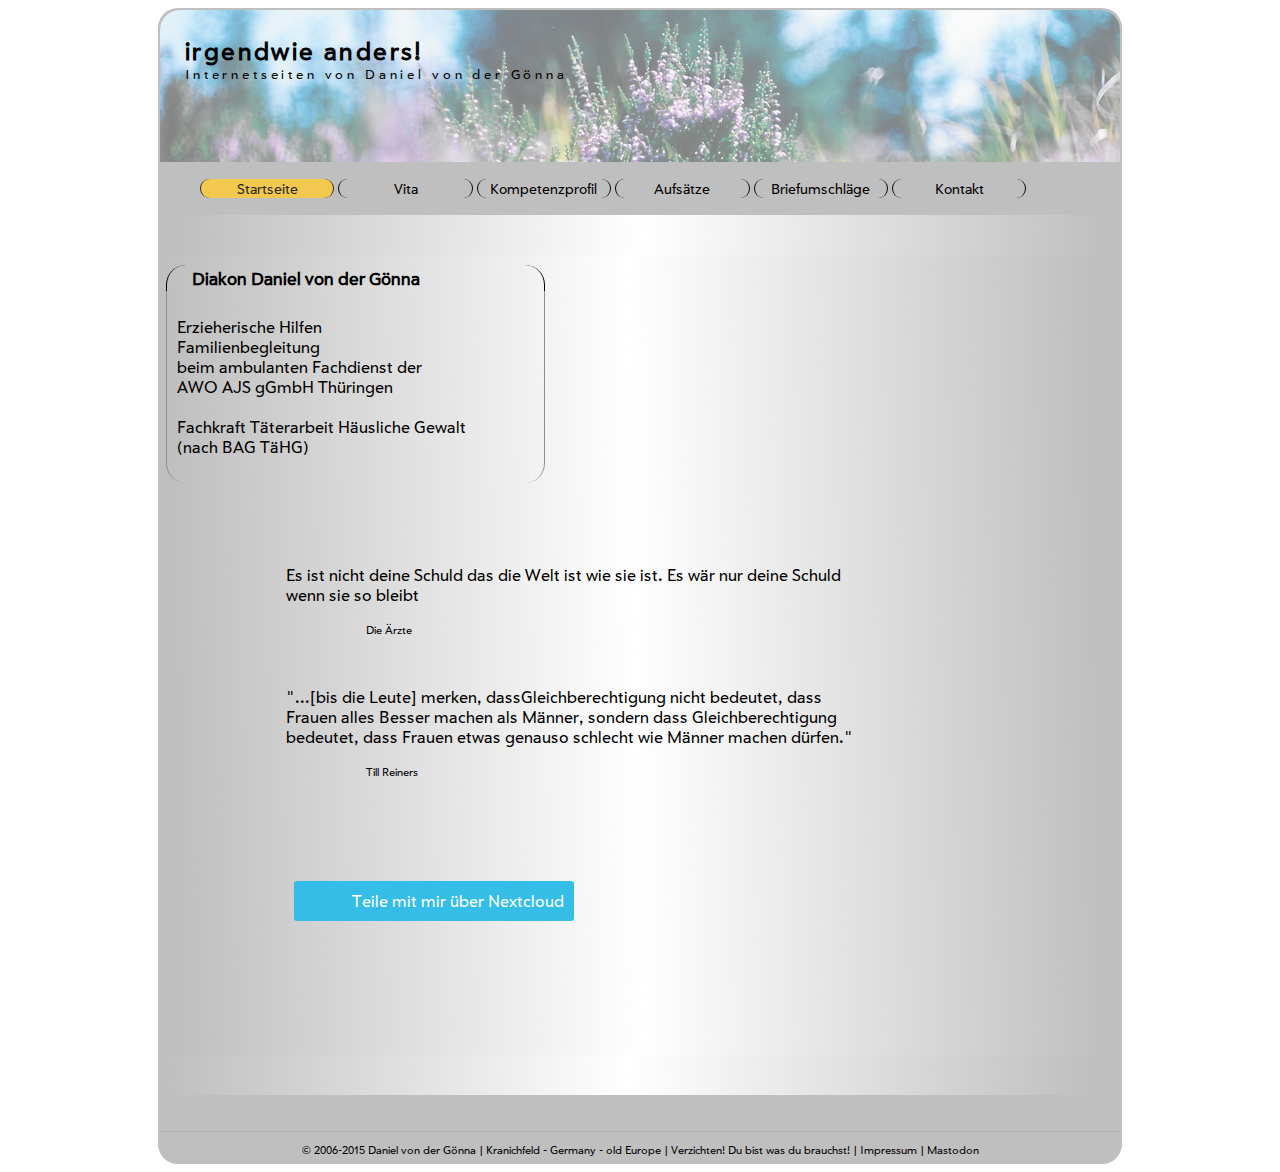
==== index.html @ 7bdaf83d "Briefumschläge entfernen" ====
<!DOCTYPE HTML PUBLIC "-//W3C//DTD HTML 4.01 Transitional//EN" "http://www.w3.org/TR/html4/loose.dtd">
<html>

<head>
  <title>Irgendwieanders.eu</title>
  <meta name="viewport" content="width=device-width, initial-scale=1">
  <meta name="AUTHOR" content="Daniel von der Gönna">
  <meta charset="utf-8">
  <link rel="stylesheet" type="text/css" href="formate.css">
  <link rel="shortcut icon" type="image/png" href="bilder/icon.png"/>
</head>
<body>
<div id="zentinh">

<div id="kopf">
<p id="titel">irgendwie anders!</p>
<p id="untertitel">Internetseiten von Daniel von der G&ouml;nna</p>

</div>
  <ul id="tabs">
    <li style="background-color:#ffcc33;opacity:0.8;color:black;">Startseite</li>
    <li><a href="steckbrief.html">Vita</a></li>
    <li><a href="kompetenzen.html" >Kompetenzprofil</a></li>
    <li><a href="arbeit.html">Aufsätze</a></li>
    <li><a href="brief/index.html">Briefumschl&auml;ge</a></li>
    <li><A href="impressum.html">Kontakt</a></li>
  </ul>
<div id="texte" style="height:880px;">

<div id="info" style="min-width:200px;">
			<h2 id="infobox">Diakon Daniel von der G&ouml;nna</h2>
		 	<div id="infobox">

		  		<p>Erzieherische Hilfen<br>
				Familienbegleitung<br>
				beim ambulanten Fachdienst der<br>
				AWO AJS gGmbH Th&uuml;ringen<br><br>
				Fachkraft T&auml;terarbeit H&auml;usliche Gewalt<br> (nach BAG T&auml;HG)</p>
		 	</div>
		</div>


<p id="text" style="margin-top:350px; margin-left:120px">Es ist nicht deine Schuld das die Welt ist wie sie ist. Es w&auml;r nur deine Schuld wenn sie so bleibt</p>
<p id="text" style="font-size:8pt;margin-left:200px">Die &Auml;rzte</p>

 
<p id="text" style="margin-top:50px; margin-left:120px">"...[bis die Leute] merken, dassGleichberechtigung nicht bedeutet, dass Frauen alles Besser machen als M&auml;nner, sondern dass Gleichberechtigung bedeutet, dass Frauen etwas genauso schlecht wie M&auml;nner machen d&uuml;rfen."</p>
<p id="text" style="font-size:8pt;margin-left:200px">Till Reiners</p>

<p id="text" style="padding-left: 110px; padding-top: 80px;"><a target="_blank" rel="noreferrer noopener" href="https://nextcloud.com/federation#daniel@dienste.srvdg.de/wolke" style="padding:10px;background-color:#34BDE7;color:#ffffff;border-radius:3px;padding-left:4px;"> <span style="background-image:url(https://dienste.srvdg.de/wolke/index.php/apps/theming/image/logo?useSvg=1&amp;v=24);width:50px;height:30px;position:relative;top:8px;background-size:contain;display:inline-block;background-repeat:no-repeat; background-position: center center;"></span> Teile mit mir über Nextcloud</a>
</p>


</div>
<div id="fuss">
<p>&#169; 2006-2015 Daniel von der G&#246;nna | Kranichfeld - Germany - old Europe | Verzichten! Du bist was du brauchst! | <a href="impressum.html">Impressum</a> | <a rel="me" href="https://mastodon.aventer.biz/@davodego">Mastodon</a></p>
</div>
</div>

</body>
</html>
---- formate.css ----
@font-face {font-family: 'prelude';
	src: url('fonts/Prelude-Medium.ttf') format('truetype');}
	
@font-face {font-familiy: 'prelude';
      src: url('fonts/Prelude-MediumOblique.ttf') format('truetype');
      font-style: italic;}
      
@font-face {font-familiy: 'prelude';
      src: url('fonts/Prelude-Bold.ttf') format('truetype');
      font-style: bold;}

body 	{font-family: prelude;
	font: normal black 100.1%;
	text-align:left;
	background-color:#ffffff;}
	 
#sidebar a:hover {color:#FF4949;
	text-decoration:none;}

#sidebar a:visited {text-decoration:none;
	 color:#FF4949;}
         
	
div#zentinh {margin:auto;
	align:center;
	padding:2px;
	width:960px;
	text-align:left;
	vertical-align: middle;
	background-color:#c0bfbf;
	min-height:300px;
	border-radius: 20px; 
	-moz-border-radius: 20px; 
	-webkit-border-radius: 20px;}
	
div#kopf {background-image: url("bilder/heide.png");
	background-position:center;
	padding:5px;
	margin:0px;
	border-top-left-radius: 20px; 
	border-top-right-radius: 20px; 
	-moz-border-radius-topleft: 20px; 
	-moz-border-radius-topright: 20px; 
	-webkit-border-top-left-radius: 20px; 
	-webkit-border-top-right-radius: 20px;}

p#titel {font-size:1.5em;
	margin: 20px 0 0 20px;
	letter-spacing:0.1em;
	font-weight:bold;
	color:#000000;}

p#untertitel {font-size:0.8em;
	margin:0 0 0 20px;
	color:#000000;
	letter-spacing:0.3em;
	padding-bottom:75px;}

#tabs ul {text-align: center;
	font-family:prelude;}

#tabs li {
	list-style-type: none;
	font-size:0.9em;
	width:8.5em;
	padding-left:5px;
	padding-right:5px;
        text-align: center;
        display:inline-block;
	border-left: solid 1px black;
	border-right: solid black 1px;
	border-radius:20px;}

#tabs li a {text-decoration:none;
	color:black;
	display:block;}

#tabs li a:hover {display:block;
	opacity:0.8;
	color:black;}

#tabs li:hover {background-color:#ffcc33;
	opacity:0.8;
	color:black;}
	
#sidebar {float:right;
	padding-right:5px;}

#sidebar ul {width:150px;
	list-style-type: none;
	font-size:1em;
        text-align: left;
	border-left: solid 1px black;
	border-radius:20px;}
	
#sidebar ul li {font-size:0.8em;
	padding-bottom:15px;
	padding-top:15px;
	border-bottom:1px solid #FFFFFF;}

#sidebar li a {text-decoration:none;
	color:black;
	display:block;}

div#texte {margin:0px;
	padding-left:5px;
	padding-right:5px;
	text-align:left;
	vertical-align: center;
	background-image: url("bilder/bg.png");
	background-repeat: repeat-y;
	background-position:center;
	border:1px solid #c0bfbf;
	min-height:280px;
	border-bottom-left-radius: 20px; 
	border-bottom-right-radius: 20px; 
	-moz-border-radius-bottomleft: 20px; 
	-moz-border-radius-bottomright: 20px; 
	-webkit-border-bottom-left-radius: 20px; 
	-webkit-border-bottom-right-radius: 20px;}

div#info {position:relative;
	float:left;
	margin-top:50px;
	width:40%;}

div#infobox {border-left:1px solid #8E8E8E;
	border-right:1px solid #8E8E8E;
	border-bottom-left-radius: 20px; 
	border-bottom-right-radius: 20px; 
	-moz-border-radius-bottomleft: 20px; 
	-moz-border-radius-bottomright: 20px; 
	-webkit-border-bottom-left-radius: 20px; 
	-webkit-border-bottom-right-radius: 20px;
	margin-bottom:20px;
	padding:10px;}
	
h2#infobox {margin:0;
    padding:2px;
    padding-left:25px;
    color:#000000;
    border-left:solid 1px #000000;
    border-right:solid 1px #000000;
    border-top-left-radius: 20px; 
    border-top-right-radius: 20px; 
    -moz-border-radius-topleft: 20px; 
    -moz-border-radius-topright: 20px; 
    -webkit-border-top-left-radius: 20px; 
    -webkit-border-top-right-radius: 20px;}


p#text {
	margin:18px;
	width:60%;
	font-size:12pt;
	}

h1 {color:#CC6600;
font-size:14pt;
font-weight:bolder;
text-align:left;
margin-left:18px;
margin-top:20px;}

h2 {color:black;
font-size:13pt;
margin-left:18px;}

h3 {color:black;
font-size:9pt;
margin-left:18px;
font-weight:lighter;
text-decoration:underline;}

div#fuss {clear:right;
position:relative;
bottom:0;
vertical-align:baseline;
text-align:center;
height:30px;
width:100%;
font-size:8pt;
border-top:dotted 1px #ABABAB;
border-width:90%;
margin-top:35px;}

table {background-clip: padding-box; /* this has been added */
    border-radius: 20px;
    color: #000000;
    border-left: 1px solid #000000;
    border-right:1px solid #000000;
    padding:1px;}
    
a:link {color:#000000;
	text-decoration:none;
	font-style:bold;}
	
a:hover {color:#FF4949;
	text-decoration:none;}

a:visited {text-decoration:none;
	 color:#FF4949;}
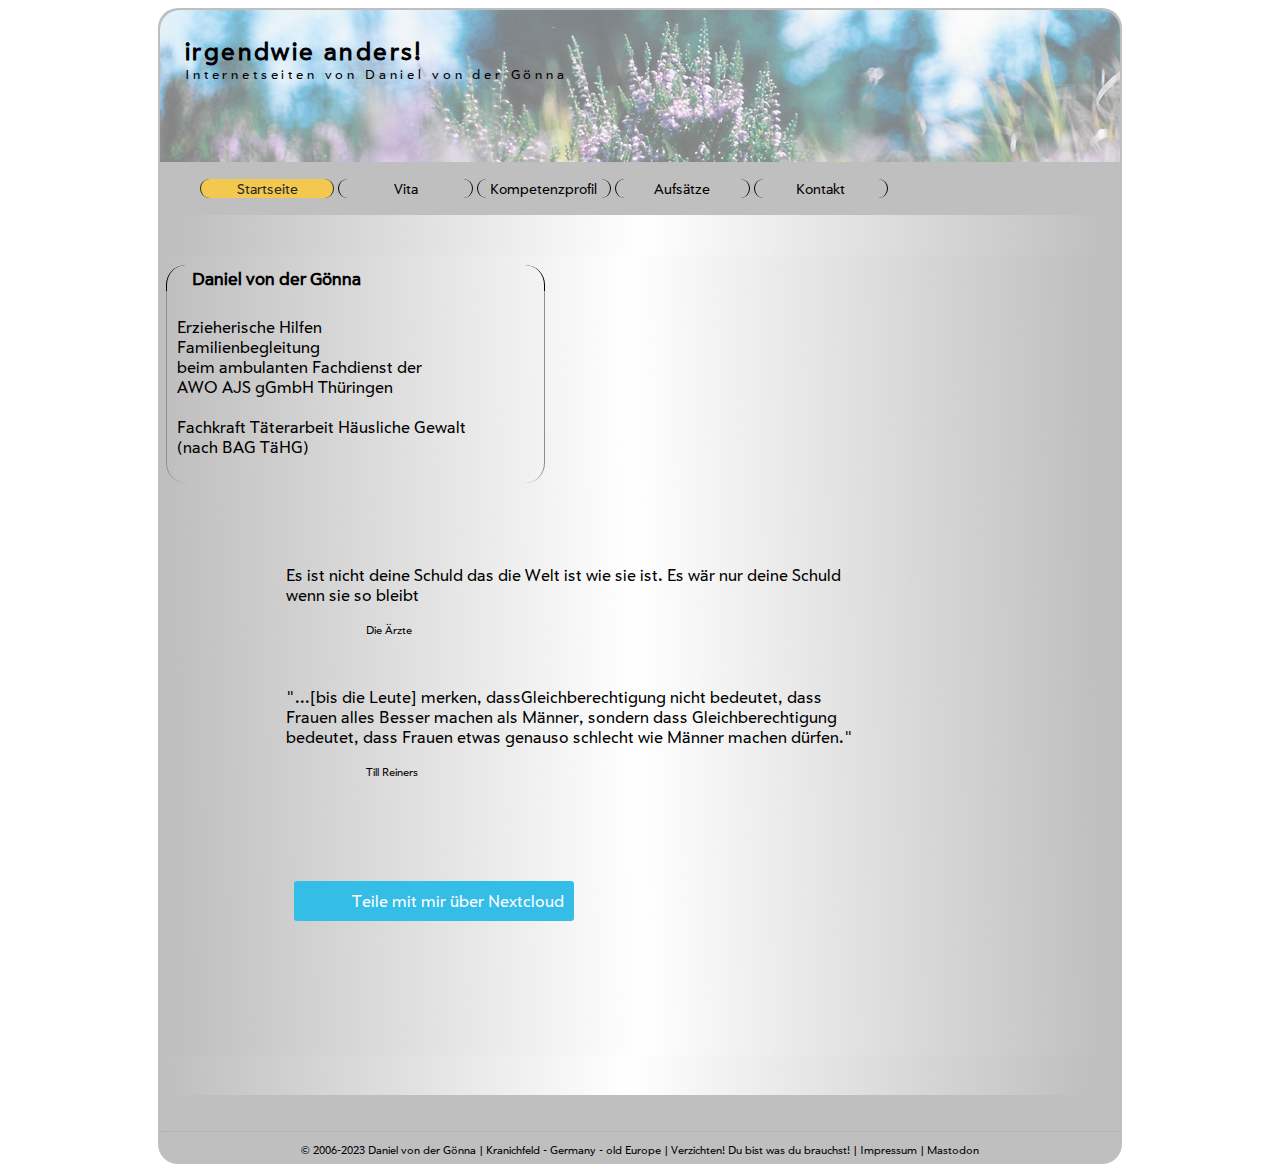
==== commit 29c61fbe: "anpassungen" ====
--- a/index.html
+++ b/index.html
@@ -22,13 +22,12 @@
     <li><a href="steckbrief.html">Vita</a></li>
     <li><a href="kompetenzen.html" >Kompetenzprofil</a></li>
     <li><a href="arbeit.html">Aufsätze</a></li>
-    <li><a href="brief/index.html">Briefumschl&auml;ge</a></li>
     <li><A href="impressum.html">Kontakt</a></li>
   </ul>
 <div id="texte" style="height:880px;">
 
 <div id="info" style="min-width:200px;">
-			<h2 id="infobox">Diakon Daniel von der G&ouml;nna</h2>
+			<h2 id="infobox">Daniel von der G&ouml;nna</h2>
 		 	<div id="infobox">
 
 		  		<p>Erzieherische Hilfen<br>
@@ -53,7 +52,7 @@
 
 </div>
 <div id="fuss">
-<p>&#169; 2006-2015 Daniel von der G&#246;nna | Kranichfeld - Germany - old Europe | Verzichten! Du bist was du brauchst! | <a href="impressum.html">Impressum</a> | <a rel="me" href="https://mastodon.aventer.biz/@davodego">Mastodon</a></p>
+<p>&#169; 2006-2023 Daniel von der G&#246;nna | Kranichfeld - Germany - old Europe | Verzichten! Du bist was du brauchst! | <a href="impressum.html">Impressum</a> | <a rel="me" href="https://mastodon.aventer.biz/@davodego">Mastodon</a></p>
 </div>
 </div>
 
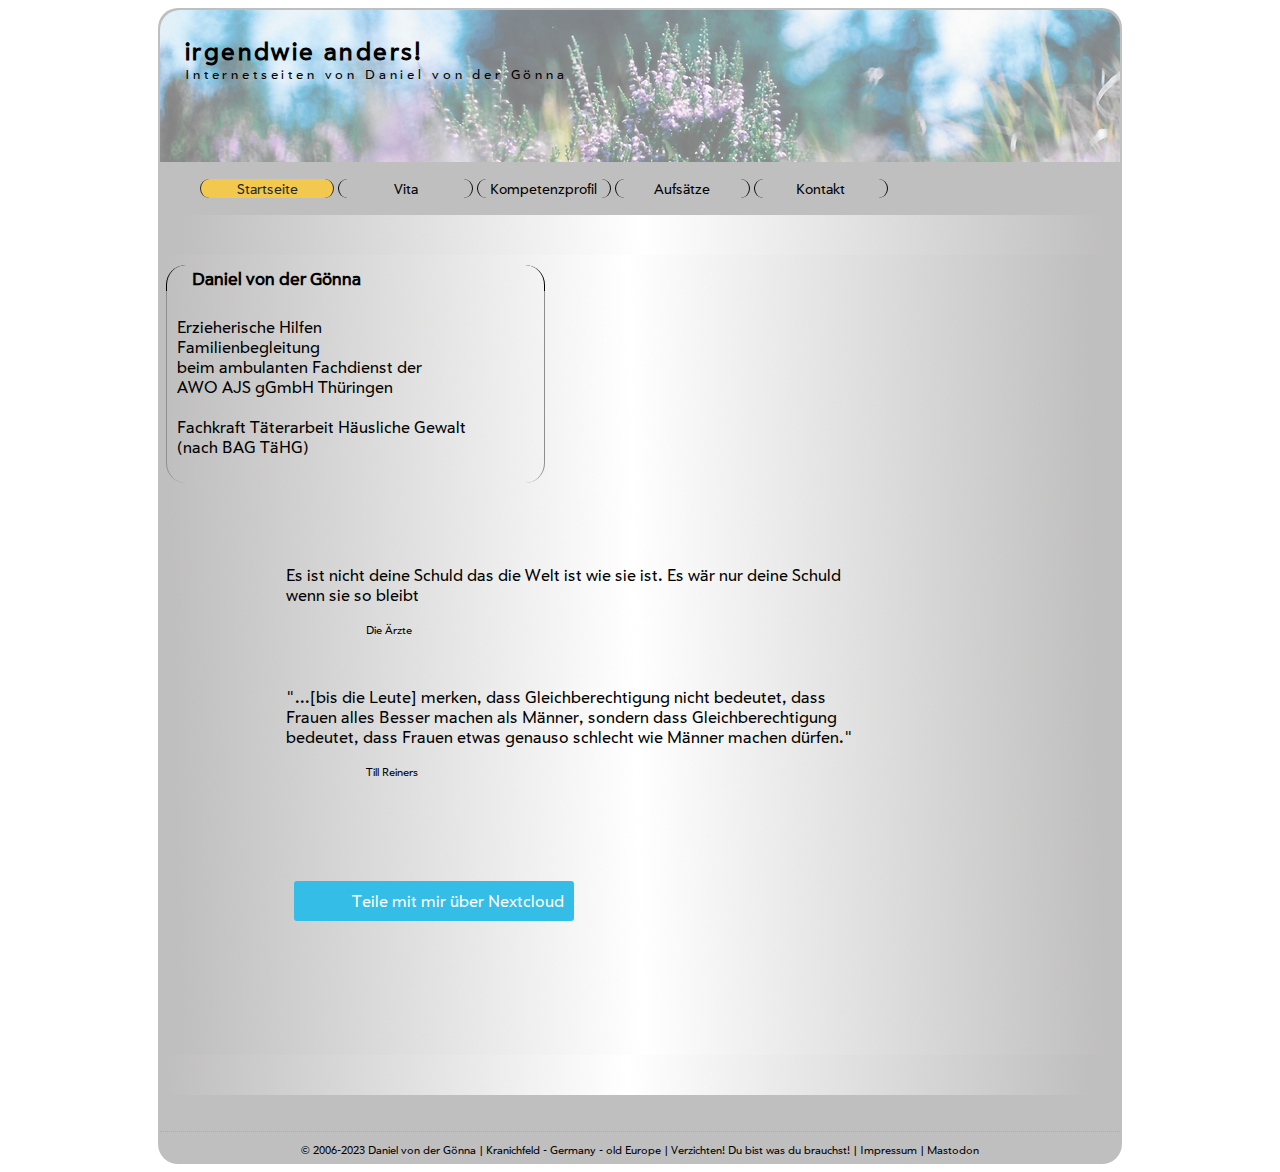
==== commit 14ba7ef2: "gitignore" ====
--- a/index.html
+++ b/index.html
@@ -43,7 +43,7 @@
 <p id="text" style="font-size:8pt;margin-left:200px">Die &Auml;rzte</p>
 
  
-<p id="text" style="margin-top:50px; margin-left:120px">"...[bis die Leute] merken, dassGleichberechtigung nicht bedeutet, dass Frauen alles Besser machen als M&auml;nner, sondern dass Gleichberechtigung bedeutet, dass Frauen etwas genauso schlecht wie M&auml;nner machen d&uuml;rfen."</p>
+<p id="text" style="margin-top:50px; margin-left:120px">"...[bis die Leute] merken, dass Gleichberechtigung nicht bedeutet, dass Frauen alles Besser machen als M&auml;nner, sondern dass Gleichberechtigung bedeutet, dass Frauen etwas genauso schlecht wie M&auml;nner machen d&uuml;rfen."</p>
 <p id="text" style="font-size:8pt;margin-left:200px">Till Reiners</p>
 
 <p id="text" style="padding-left: 110px; padding-top: 80px;"><a target="_blank" rel="noreferrer noopener" href="https://nextcloud.com/federation#daniel@dienste.srvdg.de/wolke" style="padding:10px;background-color:#34BDE7;color:#ffffff;border-radius:3px;padding-left:4px;"> <span style="background-image:url(https://dienste.srvdg.de/wolke/index.php/apps/theming/image/logo?useSvg=1&amp;v=24);width:50px;height:30px;position:relative;top:8px;background-size:contain;display:inline-block;background-repeat:no-repeat; background-position: center center;"></span> Teile mit mir über Nextcloud</a>
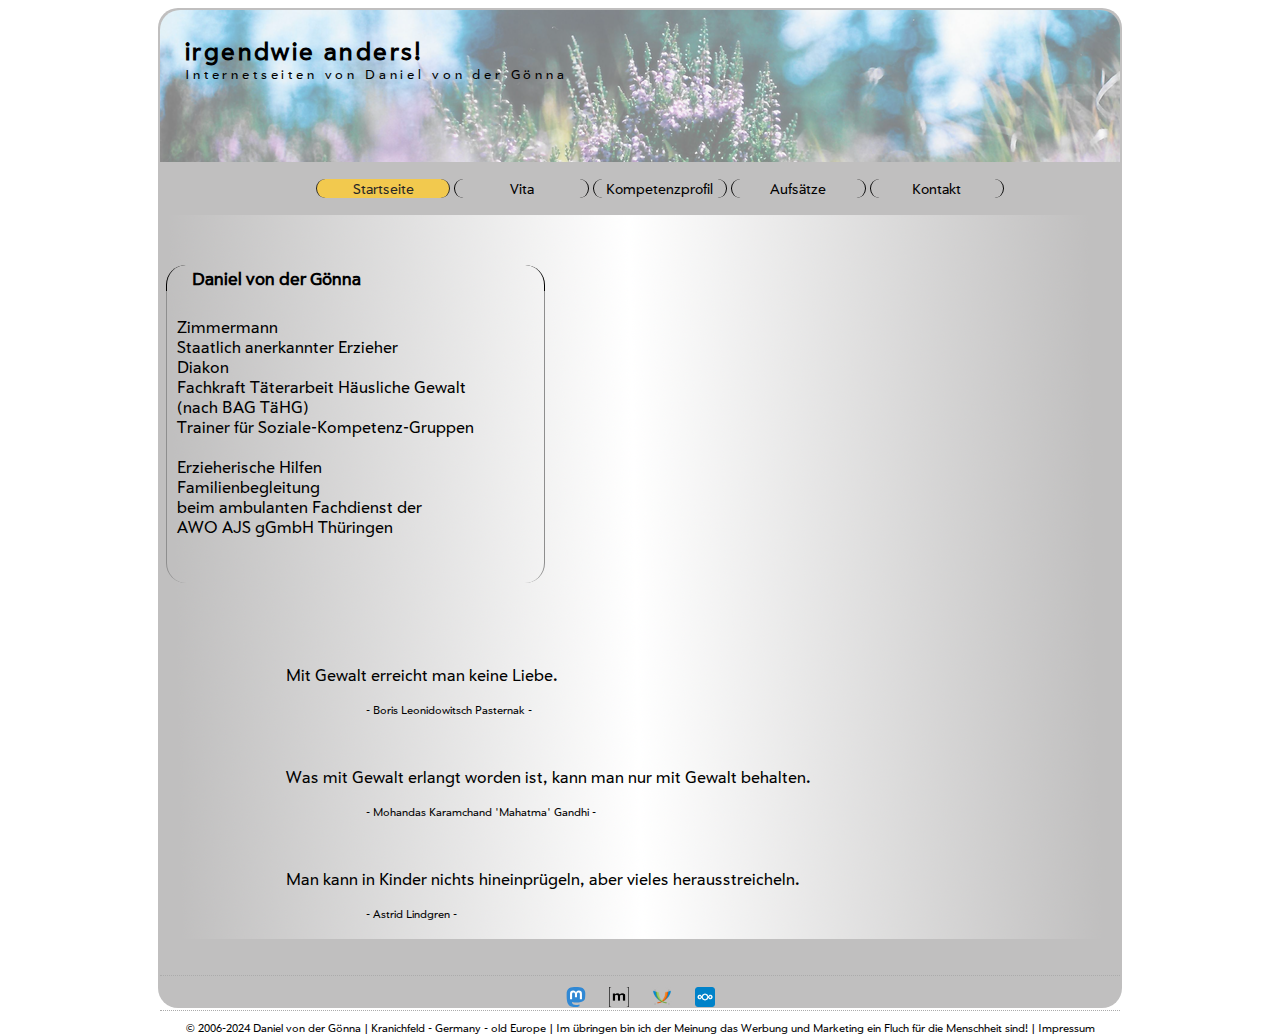
==== commit 14eaac45: "Aktualisierung" ====
--- a/index.html
+++ b/index.html
@@ -4,7 +4,12 @@
 <head>
   <title>Irgendwieanders.eu</title>
   <meta name="viewport" content="width=device-width, initial-scale=1">
-  <meta name="AUTHOR" content="Daniel von der Gönna">
+  <meta name="author" content="Daniel" >
+  <meta name="description" content="Internetseiten von Daniel von der G&ouml;nna">
+  <meta name="title" content="Irgendwieanders.eu">
+  <meta name="keywords" content="Homepage, Hilfe zur Erziehung, Training, Soziale Kompetenz, Täterarbeit, Häusliche Gewalt, Soziale Arbeit">
+  <meta name="robots" content="index,follow">
+  <meta name="revisit" content="After 30 days">
   <meta charset="utf-8">
   <link rel="stylesheet" type="text/css" href="formate.css">
   <link rel="shortcut icon" type="image/png" href="bilder/icon.png"/>
@@ -17,6 +22,8 @@
 <p id="untertitel">Internetseiten von Daniel von der G&ouml;nna</p>
 
 </div>
+
+<div align="center">
   <ul id="tabs">
     <li style="background-color:#ffcc33;opacity:0.8;color:black;">Startseite</li>
     <li><a href="steckbrief.html">Vita</a></li>
@@ -24,35 +31,45 @@
     <li><a href="arbeit.html">Aufsätze</a></li>
     <li><A href="impressum.html">Kontakt</a></li>
   </ul>
-<div id="texte" style="height:880px;">
+</div>
+
+<div id="texte" style="min-height:500px;">
 
 <div id="info" style="min-width:200px;">
 			<h2 id="infobox">Daniel von der G&ouml;nna</h2>
-		 	<div id="infobox">
-
-		  		<p>Erzieherische Hilfen<br>
+         <div id="infobox">
+		  		<p>
+				Zimmermann<br>
+				Staatlich anerkannter Erzieher<br>
+				Diakon<br>
+				Fachkraft T&auml;terarbeit H&auml;usliche Gewalt<br> (nach BAG T&auml;HG)<br>
+				Trainer f&uuml;r Soziale-Kompetenz-Gruppen<br><br>		  		
+		  		Erzieherische Hilfen<br>
 				Familienbegleitung<br>
 				beim ambulanten Fachdienst der<br>
 				AWO AJS gGmbH Th&uuml;ringen<br><br>
-				Fachkraft T&auml;terarbeit H&auml;usliche Gewalt<br> (nach BAG T&auml;HG)</p>
+				</p>
 		 	</div>
 		</div>
 
 
-<p id="text" style="margin-top:350px; margin-left:120px">Es ist nicht deine Schuld das die Welt ist wie sie ist. Es w&auml;r nur deine Schuld wenn sie so bleibt</p>
-<p id="text" style="font-size:8pt;margin-left:200px">Die &Auml;rzte</p>
+<p id="text" style="margin-top:450px; margin-left:120px">Mit Gewalt erreicht man keine Liebe. </p>
+<p id="text" style="font-size:8pt;margin-left:200px">- Boris Leonidowitsch Pasternak -</p>
+ 
+<p id="text" style="margin-top:50px; margin-left:120px">Was mit Gewalt erlangt worden ist, kann man nur mit Gewalt behalten.</p>
+<p id="text" style="font-size:8pt;margin-left:200px">- Mohandas Karamchand 'Mahatma' Gandhi -</p>
 
- 
-<p id="text" style="margin-top:50px; margin-left:120px">"...[bis die Leute] merken, dass Gleichberechtigung nicht bedeutet, dass Frauen alles Besser machen als M&auml;nner, sondern dass Gleichberechtigung bedeutet, dass Frauen etwas genauso schlecht wie M&auml;nner machen d&uuml;rfen."</p>
-<p id="text" style="font-size:8pt;margin-left:200px">Till Reiners</p>
-
-<p id="text" style="padding-left: 110px; padding-top: 80px;"><a target="_blank" rel="noreferrer noopener" href="https://nextcloud.com/federation#daniel@dienste.srvdg.de/wolke" style="padding:10px;background-color:#34BDE7;color:#ffffff;border-radius:3px;padding-left:4px;"> <span style="background-image:url(https://dienste.srvdg.de/wolke/index.php/apps/theming/image/logo?useSvg=1&amp;v=24);width:50px;height:30px;position:relative;top:8px;background-size:contain;display:inline-block;background-repeat:no-repeat; background-position: center center;"></span> Teile mit mir über Nextcloud</a>
-</p>
-
+<p id="text" style="margin-top:50px; margin-left:120px">Man kann in Kinder nichts hineinpr&uuml;geln, aber vieles herausstreicheln.</p>
+<p id="text" style="font-size:8pt;margin-left:200px">- Astrid Lindgren -</p>
 
 </div>
 <div id="fuss">
-<p>&#169; 2006-2023 Daniel von der G&#246;nna | Kranichfeld - Germany - old Europe | Verzichten! Du bist was du brauchst! | <a href="impressum.html">Impressum</a> | <a rel="me" href="https://mastodon.aventer.biz/@davodego">Mastodon</a></p>
+<p style="border-bottom: 1px; border-bottom-style: dotted; border-bottom-color: #ABABAB">
+   <A href="https://mastodon.aventer.biz/@davodego" target="_self" style="margin: 10px"><img src='bilder/mastodon.svg' width="20" height="20"></A>
+   <A href="matrix:@davodego:matrix.aventer.biz" style="margin: 10px"><img src='bilder/Matrix_icon.svg.png' width="20" height="20">
+   <A href="xmpp:daniel@dienste.srvdg.de" style="margin: 10px"><img src='bilder/xmpp.png' width="20" height="20"></A>
+   <a href="nextcloud:daniel@dienste.srvdg.de/wolke" style="margin: 10px"><img src='bilder/nextcloud.png' width="20" height="20"></a></p>
+   <p>&#169; 2006-2024 Daniel von der G&#246;nna | Kranichfeld - Germany - old Europe | Im &uuml;bringen bin ich der Meinung das Werbung und Marketing ein Fluch für die Menschheit sind! | <a href="impressum.html">Impressum</a></p>
 </div>
 </div>
 
